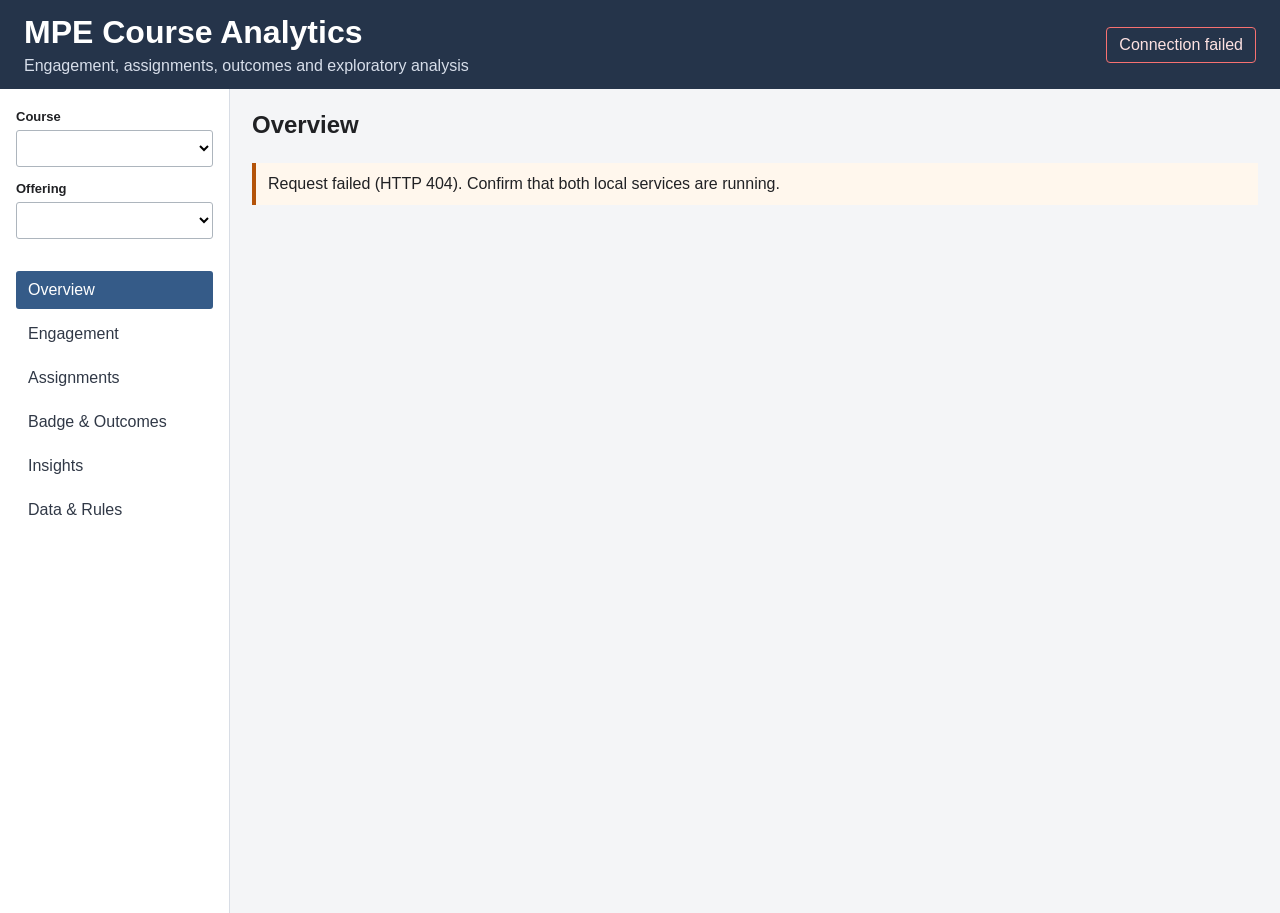
==== frontend/index.html @ 65134e25 "Replace mao branch with complete course analytics application" ====
<!doctype html>
<html lang="en">
<head>
  <meta charset="utf-8">
  <meta name="viewport" content="width=device-width, initial-scale=1">
  <title>MPE Course Analytics</title>
  <link rel="stylesheet" href="styles.css?v=20260916-5">
</head>
<body>
  <header>
    <div>
      <h1>MPE Course Analytics</h1>
      <p>Engagement, assignments, outcomes and exploratory analysis</p>
    </div>
    <div id="connection" class="status">Connecting to the local data service…</div>
  </header>

  <div class="layout">
    <aside>
      <label for="course">Course</label>
      <select id="course"></select>
      <label for="offering">Offering</label>
      <select id="offering"></select>

      <nav aria-label="Page navigation">
        <button data-page="overview" class="active">Overview</button>
        <button data-page="engagement">Engagement</button>
        <button data-page="assignments">Assignments</button>
        <button data-page="outcomes">Badge & Outcomes</button>
        <button data-page="insights">Insights</button>
        <button data-page="data-rules">Data & Rules</button>
      </nav>
    </aside>

    <main>
      <section id="pageHeader" class="page-header">
        <div>
          <h2 id="pageTitle">Overview</h2>
          <p id="cohort"></p>
        </div>
        <div id="pageFilters" class="filters"></div>
      </section>
      <div id="message" class="message" hidden></div>
      <section id="metrics" class="cards"></section>
      <section id="coverage"></section>
      <section id="modelPanel"></section>
      <section id="tables"></section>
      <section id="notes"></section>
    </main>
  </div>
  <script type="module" src="app.js?v=20260916-5"></script>
</body>
</html>
---- frontend/styles.css ----
:root {
  font-family: Arial, Helvetica, sans-serif;
  color: #202124;
  background: #f4f5f7;
}
* { box-sizing: border-box; }
body { margin: 0; }
header {
  min-height: 76px;
  padding: 14px 24px;
  display: flex;
  align-items: center;
  justify-content: space-between;
  gap: 20px;
  color: white;
  background: #25344a;
}
h1, h2, h3 { margin: 0; }
header p { margin: 6px 0 0; color: #d7deea; }
.status { padding: 8px 12px; border: 1px solid #64748b; border-radius: 4px; }
.status.ok { color: #d1fae5; border-color: #4ade80; }
.status.error { color: #fee2e2; border-color: #f87171; }
.layout { display: grid; grid-template-columns: 230px minmax(0, 1fr); min-height: calc(100vh - 76px); }
aside { padding: 20px 16px; background: white; border-right: 1px solid #d8dde5; }
label { display: block; margin: 0 0 6px; font-size: 13px; font-weight: bold; }
select, button { font: inherit; }
select { width: 100%; padding: 8px; margin-bottom: 14px; border: 1px solid #adb5bd; border-radius: 3px; background: white; }
select:disabled { color:#667085; background:#eef1f4; cursor:not-allowed; }
nav { margin-top: 18px; display: grid; gap: 6px; }
nav button {
  padding: 10px 12px;
  border: 0;
  border-radius: 3px;
  text-align: left;
  color: #303846;
  background: transparent;
  cursor: pointer;
}
nav button:hover, nav button.active { color: white; background: #355b88; }
main { min-width: 0; padding: 22px; }
.page-header { display: flex; justify-content: space-between; gap: 20px; align-items: start; margin-bottom: 18px; }
.page-header p { margin: 6px 0 0; color: #667085; }
.filters { display: flex; align-items: end; gap: 10px; flex-wrap: wrap; }
.filters label { min-width: 130px; }
.filters select { margin: 4px 0 0; }
.assignment-picker { min-width:280px; max-width:520px; margin:0; padding:7px 10px; border:1px solid #adb5bd; border-radius:4px; background:#fff; }
.assignment-picker legend { padding:0 4px; color:#475467; font-size:12px; font-weight:700; }
.assignment-picker>div { display:flex; max-height:100px; gap:5px 12px; overflow:auto; flex-wrap:wrap; }
.assignment-picker label { display:flex; min-width:220px; flex:1; gap:6px; align-items:start; margin:0; font-size:11px; font-weight:400; }
.assignment-picker input { margin:2px 0 0; }
.filters button, .action {
  padding: 8px 12px;
  border: 1px solid #355b88;
  border-radius: 3px;
  color: white;
  background: #355b88;
  cursor: pointer;
}
.filters button:disabled { cursor: wait; opacity: .6; }
.message { margin-bottom: 16px; padding: 12px; border-left: 4px solid #b45309; background: #fff7ed; }
.cards { display: grid; grid-template-columns: repeat(auto-fit, minmax(170px, 1fr)); gap: 10px; margin-bottom: 18px; }
.card, .panel, details, .visual { padding: 14px; border: 1px solid #d8dde5; border-radius: 4px; background: white; }
.card .label { color: #667085; font-size: 13px; }
.card .value { margin-top: 8px; font-size: 24px; font-weight: bold; }
.panel { margin-bottom: 16px; }
.panel h3 { margin-bottom: 10px; }
details { margin-bottom: 12px; padding: 0; overflow: hidden; }
summary { padding: 12px 14px; font-weight: bold; cursor: pointer; background: #eef2f6; }
.visual { margin-bottom: 16px; }
.visual > h3 { margin-bottom: 12px; }
.visual details { margin: 12px 0 0; border-left: 0; border-right: 0; border-bottom: 0; border-radius: 0; }
.chart { padding: 10px; border: 1px solid #e2e6eb; background: #fbfcfd; overflow-x: auto; }
.chart-title { margin-bottom: 6px; color: #4b5563; font-size: 13px; font-weight: bold; }
.chart svg { display: block; width: 100%; min-width: 620px; max-height: 430px; }
.chart svg text { fill: #4b5563; font-size: 12px; }
.chart .axis { stroke: #9ca3af; stroke-width: 1; }
.legend { display: flex; flex-wrap: wrap; gap: 12px; margin: 6px 0 0 50px; font-size: 12px; }
.legend span { display: flex; align-items: center; gap: 5px; }
.legend i { width: 12px; height: 3px; display: inline-block; }
.chart-note { margin: 6px 0 0; color: #667085; font-size: 12px; }
.text-grid { display: grid; grid-template-columns: repeat(auto-fit, minmax(240px, 1fr)); gap: 10px; }
.text-card { padding: 14px; border-left: 4px solid #355b88; background: #f7f9fc; }
.text-card p { margin: 6px 0; white-space: pre-wrap; }
.text-card small, .text-meta { color: #667085; }
.text-card strong { display: block; margin-top: 8px; font-size: 12px; }
.table-wrap { max-width: 100%; overflow: auto; }
table { width: 100%; border-collapse: collapse; font-size: 13px; }
th, td { padding: 8px 10px; border: 1px solid #dfe3e8; text-align: left; white-space: nowrap; }
th { position: sticky; top: 0; background: #f7f8fa; }
.hidden-value { color: #9a3412; }
.unavailable { color: #667085; }
.notes { margin-top: 16px; color: #566070; }
.loading { opacity: .55; pointer-events: none; }
@media (max-width: 780px) {
  .layout { grid-template-columns: 1fr; }
  aside { border-right: 0; border-bottom: 1px solid #d8dde5; }
  nav { grid-template-columns: repeat(2, 1fr); }
  .page-header { display: block; }
  .filters { margin-top: 12px; }
}

/* Visual page modules. */
.viz-metrics { display:grid; grid-template-columns:repeat(auto-fit,minmax(150px,1fr)); gap:12px; }
.viz-metrics.hero .viz-kpi:first-child { background:linear-gradient(180deg,#edf5ff,#fff); }
.viz-kpi { padding:15px; border:1px solid #dde3eb; border-radius:9px; background:#fff; }
.viz-kpi span,.viz-kpi small { display:block; color:#667085; font-size:12px; }
.viz-kpi strong { display:block; margin:5px 0; color:#172033; font-size:25px; }
#tables.special-page { display:block; }
#metrics.special-page { display:block; }
.viz-grid { display:grid; grid-template-columns:repeat(auto-fit,minmax(390px,1fr)); gap:16px; }
.viz-panel { min-width:0; margin-bottom:16px; padding:16px; overflow:hidden; border:1px solid #dde3eb; border-radius:9px; background:#fff; box-shadow:0 1px 2px #1720330d; }
.viz-panel.wide { grid-column:1/-1; }
.viz-panel>header,.page-section>header,.model-card>header { min-height:0; padding:0; color:inherit; background:transparent; }
.viz-panel>header { display:flex; justify-content:space-between; align-items:start; margin-bottom:12px; }
.viz-panel h3,.page-section h3 { margin:0; font-size:17px; }
.viz-panel h4 { margin:0 0 8px; color:#475467; font-size:13px; }
.viz-panel header p,.page-section>header p { margin:4px 0 0; color:#667085; font-size:12px; }
.empty { color:#758195; }
.legend { display:flex; flex-wrap:wrap; gap:7px 14px; margin-top:9px; color:#667085; font-size:11px; }
.legend span { display:inline-flex; align-items:center; gap:5px; }
.legend i { width:9px; height:9px; border-radius:2px; }
.hbars { display:grid; gap:8px; }
.hbar { display:grid; grid-template-columns:minmax(120px,34%) 1fr 62px; gap:9px; align-items:center; font-size:12px; }
.hbar>span { overflow:hidden; text-overflow:ellipsis; white-space:nowrap; }
.hbar>div { height:12px; overflow:hidden; border-radius:6px; background:#edf0f4; }
.hbar>div i { display:block; height:100%; border-radius:6px; background:#2878b5; }
.hbar b { text-align:right; }
.column-chart { overflow-x:auto; }
.column-groups { display:flex; min-width:max-content; height:250px; gap:20px; padding:15px 15px 0; border-bottom:1px solid #aab4c2; align-items:end; }
.column-group { width:95px; flex:1 0 80px; text-align:center; }
.columns { display:flex; height:205px; align-items:end; justify-content:center; gap:5px; }
.columns i { width:22px; min-height:1px; border-radius:3px 3px 0 0; }
.column-group>span { display:block; margin-top:7px; font-size:10px; }
.stack-list { display:grid; gap:10px; }
.stack-row { display:grid; grid-template-columns:minmax(130px,25%) 1fr 55px; align-items:center; gap:10px; font-size:12px; }
.stack-row>span { overflow:hidden; text-overflow:ellipsis; white-space:nowrap; }
.stack-track { display:flex; min-height:28px; overflow:hidden; border-radius:5px; background:#edf0f4; }
.stack-track i { display:flex; min-width:0; align-items:center; justify-content:center; color:#fff; font-size:10px; font-style:normal; }
.stack-row>b { text-align:right; }
.line-chart svg { display:block; width:100%; min-height:190px; }
.line-chart .axis { stroke:#aab4c2; }
.line-chart text { fill:#667085; font-size:10px; }
.mini-grid { display:grid; grid-template-columns:repeat(auto-fit,minmax(290px,1fr)); gap:15px; }
.mini-viz { min-width:0; padding:12px; border:1px solid #e4e8ee; border-radius:7px; }
.heatmap-wrap { max-width:100%; overflow:auto; }
.heatmap { width:max-content; min-width:100%; border-collapse:separate; border-spacing:3px; font-size:10px; }
.heatmap th { padding:5px; color:#667085; background:transparent; text-align:center; }
.heatmap tbody th { position:sticky; left:0; min-width:120px; background:#fff; color:#344054; text-align:left; }
.heatmap td { min-width:42px; height:32px; padding:4px; background:rgb(40 120 181 / var(--heat)); color:#172033; text-align:center; }
.heat-legend { display:flex; width:190px; margin:8px 0 0 auto; gap:7px; align-items:center; color:#667085; font-size:10px; }
.heat-legend i { height:8px; flex:1; border-radius:4px; background:linear-gradient(90deg,rgb(40 120 181 / .08),rgb(40 120 181)); }
.coverage-table td { text-align:center; }
.coverage-table .available { color:#21623b; font-weight:700; }
.coverage-table .unavailable { color:#667085; }
.calendar-list { display:grid; gap:10px; }
.calendar-list>div { display:grid; grid-template-columns:minmax(120px,180px) 1fr 110px; gap:10px; align-items:center; font-size:11px; }
.calendar-list>div>div { position:relative; height:17px; border-radius:4px; background:#edf0f4; }
.calendar-list i { position:absolute; top:2px; bottom:2px; border-radius:3px; background:#2878b5; }
.calendar-list b { color:#667085; }
.gauge-grid { display:grid; grid-template-columns:repeat(auto-fit,minmax(145px,1fr)); gap:12px; }
.gauge-grid article { text-align:center; }
.gauge { display:grid; width:92px; height:92px; margin:0 auto 8px; place-items:center; border-radius:50%; background:conic-gradient(var(--colour) var(--score),#edf0f4 0); }
.gauge:before { content:""; grid-area:1/1; width:70px; height:70px; border-radius:50%; background:#fff; }
.gauge span { z-index:1; grid-area:1/1; font-weight:700; }
.gauge small,.gauge-grid article>small { display:block; color:#667085; font-size:10px; }
.nps { display:grid; grid-template-columns:90px 1fr; gap:18px; align-items:center; }
.nps>strong { font-size:38px; }
.nps-track { display:flex; height:22px; gap:2px; overflow:hidden; border-radius:4px; }
.nps-track i { display:block; }
.likert { display:grid; gap:8px; }
.likert-row { display:grid; grid-template-columns:minmax(170px,34%) 1fr 45px 45px; gap:8px; align-items:center; font-size:11px; }
.likert-row>span { overflow:hidden; text-overflow:ellipsis; white-space:nowrap; }
.likert-row>div { display:flex; height:18px; gap:2px; }
.likert-row i { display:block; min-width:0; }
.switch,.chips,.outcome-tabs { display:flex; flex-wrap:wrap; gap:5px; margin:10px 0 14px; }
.switch button,.chips button,.outcome-tabs button { padding:7px 11px; border:1px solid #cbd3df; border-radius:6px; background:#fff; color:#475467; cursor:pointer; }
.switch button.active,.chips button.active,.outcome-tabs button.active { border-color:#2878b5; background:#eaf3fb; color:#174f7b; }
.issue-list { display:grid; grid-template-columns:repeat(auto-fit,minmax(280px,1fr)); gap:10px; }
.issue-list article { position:relative; overflow:hidden; padding:12px; border:1px solid #e4e8ee; border-radius:7px; }
.issue-list article>div { display:flex; justify-content:space-between; color:#667085; font-size:10px; }
.issue-list p { position:relative; z-index:1; margin:7px 0 4px; }
.issue-list article>i { position:absolute; left:0; bottom:0; height:3px; background:#2878b5; }
.page-section { margin-bottom:20px; }
.page-section>header { margin:0 0 10px; }
.assignment-cards { display:grid; grid-template-columns:repeat(auto-fit,minmax(220px,1fr)); gap:12px; }
.assignment-cards article { padding:14px; border:1px solid #dde3eb; border-radius:8px; background:#fff; }
.assignment-cards article>span { color:#667085; font-size:10px; }
.assignment-cards h4 { margin:5px 0 10px; }
.assignment-cards article>div { display:grid; grid-template-columns:repeat(3,1fr); gap:6px; }
.assignment-cards b,.assignment-cards small { display:block; }
.assignment-cards small { color:#667085; font-size:9px; }
.outcome-tabs { position:sticky; top:0; z-index:4; padding:8px 0; background:#f4f6f9; border-bottom:1px solid #dde3eb; }
.comment-groups { display:grid; gap:14px; }
.comment-groups details { margin:0; border:1px solid #dde3eb; border-radius:6px; }
.comment-groups summary { display:flex; justify-content:space-between; gap:10px; padding:10px 12px; background:#f7f9fc; }
.comment-groups details>article { display:grid; grid-template-columns:1fr auto; gap:12px; padding:10px 12px; border-bottom:1px solid #edf0f4; }
.comment-groups p { margin:0; white-space:pre-wrap; }
.comment-groups span { color:#667085; font-size:11px; white-space:nowrap; }
.snapshot-list { display:grid; gap:8px; }
.snapshot-list>div { display:grid; grid-template-columns:150px 1fr; gap:10px; }
.snapshot-list span { color:#667085; }

/* Insights uses the same visual language while keeping its analysis controls local. */
.target-toolbar { margin-bottom:8px; }
.target-toolbar button,.insight-targets button { border:1px solid #d6dde7; background:#fff; color:#344054; cursor:pointer; }
.target-toolbar button { padding:7px 11px; border-radius:6px; }
.target-toolbar button.active,.insight-targets button.active { border-color:#2878b5; background:#edf6fc; box-shadow:inset 0 0 0 1px #2878b5; }
.insight-targets { display:grid; grid-template-columns:repeat(4,minmax(155px,1fr)); gap:10px; margin-bottom:16px; }
.insight-targets button { padding:13px; border-radius:8px; text-align:left; }
.insight-targets span,.insight-targets strong,.insight-targets small { display:block; }
.insight-targets span { color:#667085; font-size:11px; }
.insight-targets strong { margin:5px 0 9px; font-size:15px; }
.status-pill { display:inline-block; width:max-content; padding:3px 7px; border-radius:10px; background:#eef1f4; color:#5e6979; font-size:10px; }
.status-pill.completed { background:#e8f5ed; color:#21623b; }
.status-pill.insufficient { background:#fff2e1; color:#9a5b12; }
.question-grid { display:grid; grid-template-columns:repeat(auto-fit,minmax(220px,1fr)); gap:10px; }
.question-grid article { padding:12px; border-left:3px solid #2878b5; background:#f7f9fc; }
.question-grid p { margin:5px 0 0; color:#667085; font-size:11px; }
.coverage-funnels { display:grid; gap:14px; }
.coverage-funnels section { display:grid; grid-template-columns:130px 1fr; gap:5px 12px; align-items:center; }
.coverage-funnels h4 { grid-row:1/4; margin:0; }
.coverage-funnels section>div { position:relative; height:24px; overflow:hidden; border-radius:4px; background:#edf0f4; }
.coverage-funnels section>div span { position:absolute; z-index:1; inset:0; display:flex; padding:0 7px; justify-content:space-between; align-items:center; color:#172033; font-size:10px; }
.coverage-funnels section>div>i { display:block; height:100%; opacity:.45; }
.insight-outcome { display:block; width:260px; margin:0 0 14px; }
.insight-outcome select { margin:4px 0 0; }
.forest { min-width:650px; overflow:hidden; }
.forest-axis { display:grid; grid-template-columns:200px 1fr 170px; margin-bottom:5px; color:#667085; font-size:10px; }
.forest-axis span:first-child { grid-column:2; }
.forest-axis span:nth-child(2) { grid-column:2; justify-self:center; margin-top:-12px; }
.forest-axis span:last-child { grid-column:2; justify-self:end; margin-top:-12px; }
.forest-row { display:grid; grid-template-columns:200px 1fr 170px; min-height:34px; gap:10px; align-items:center; font-size:11px; }
.forest-row>b { overflow:hidden; text-overflow:ellipsis; white-space:nowrap; }
.forest-row>small { color:#667085; }
.forest-track { position:relative; height:18px; }
.forest-track .zero { position:absolute; left:50%; top:0; bottom:0; width:1px; background:#9ba6b5; }
.forest-track .interval { position:absolute; top:8px; height:2px; background:#2878b5; }
.forest-track .estimate { position:absolute; top:4px; width:9px; height:9px; margin-left:-4px; border-radius:50%; background:#2878b5; }
.forest-track .estimate span { position:absolute; left:12px; top:-3px; color:#174f7b; font-size:9px; }
.forest-legend .dot { border-radius:50%; background:#2878b5; }
.forest-legend .interval-key { width:16px; height:2px; background:#2878b5; }
.profile-bars { display:grid; gap:7px; }
.profile-bars>div { display:grid; grid-template-columns:minmax(110px,35%) 1fr 55px; gap:7px; align-items:center; font-size:10px; }
.profile-bars>div>span { overflow:hidden; text-overflow:ellipsis; white-space:nowrap; }
.profile-bars>div>b { text-align:right; }
.profile-track { position:relative; height:12px; border-radius:5px; background:#edf0f4; }
.profile-track>i:last-child { position:absolute; top:1px; bottom:1px; border-radius:4px; background:#2878b5; }
.profile-zero { position:absolute; z-index:1; top:0; bottom:0; width:1px; background:#667085; }
.model-grid { display:grid; grid-template-columns:repeat(auto-fit,minmax(360px,1fr)); gap:16px; }
.model-card { padding:16px; border:1px solid #dde3eb; border-radius:9px; background:#fff; }
.model-card>header { display:flex; margin-bottom:13px; justify-content:space-between; align-items:start; }
.model-card>header>div { display:flex; gap:8px; align-items:center; }
.model-card>header small { color:#667085; }
.model-classes>div:first-child { display:flex; height:20px; overflow:hidden; border-radius:5px; background:#edf0f4; }
.model-classes>div:first-child i { display:block; }
.model-comparison { display:grid; grid-template-columns:repeat(2,1fr); gap:9px; margin-top:14px; }
.model-comparison section { padding:10px; border:1px solid #e2e7ed; border-radius:6px; }
.model-comparison section.selected { border-color:#438a69; background:#f1f8f4; }
.model-comparison section>div { display:grid; grid-template-columns:90px 1fr 38px; gap:5px; align-items:center; margin-top:7px; font-size:9px; }
.model-comparison section>div>i { height:8px; overflow:hidden; border-radius:4px; background:#edf0f4; }
.model-comparison section>div>i>b { display:block; height:100%; }
.model-reason,.model-warning { padding:9px; border-radius:5px; color:#805515; background:#fff5e7; font-size:11px; }
.model-card .action { margin-top:12px; }

@media (max-width:700px) {
  .viz-grid { grid-template-columns:1fr; }
  .hbar,.stack-row,.calendar-list>div,.likert-row { grid-template-columns:1fr; }
  .hbar b,.stack-row>b { text-align:left; }
  .nps { grid-template-columns:1fr; }
  .snapshot-list>div { grid-template-columns:1fr; }
  .insight-targets { grid-template-columns:repeat(2,1fr); }
  .forest { min-width:0; }
  .forest-axis { display:none; }
  .forest-row { grid-template-columns:1fr; padding:8px 0; border-bottom:1px solid #edf0f4; }
  .model-grid,.model-comparison { grid-template-columns:1fr; }
  .coverage-funnels section { grid-template-columns:1fr; }
  .coverage-funnels h4 { grid-row:auto; }
}
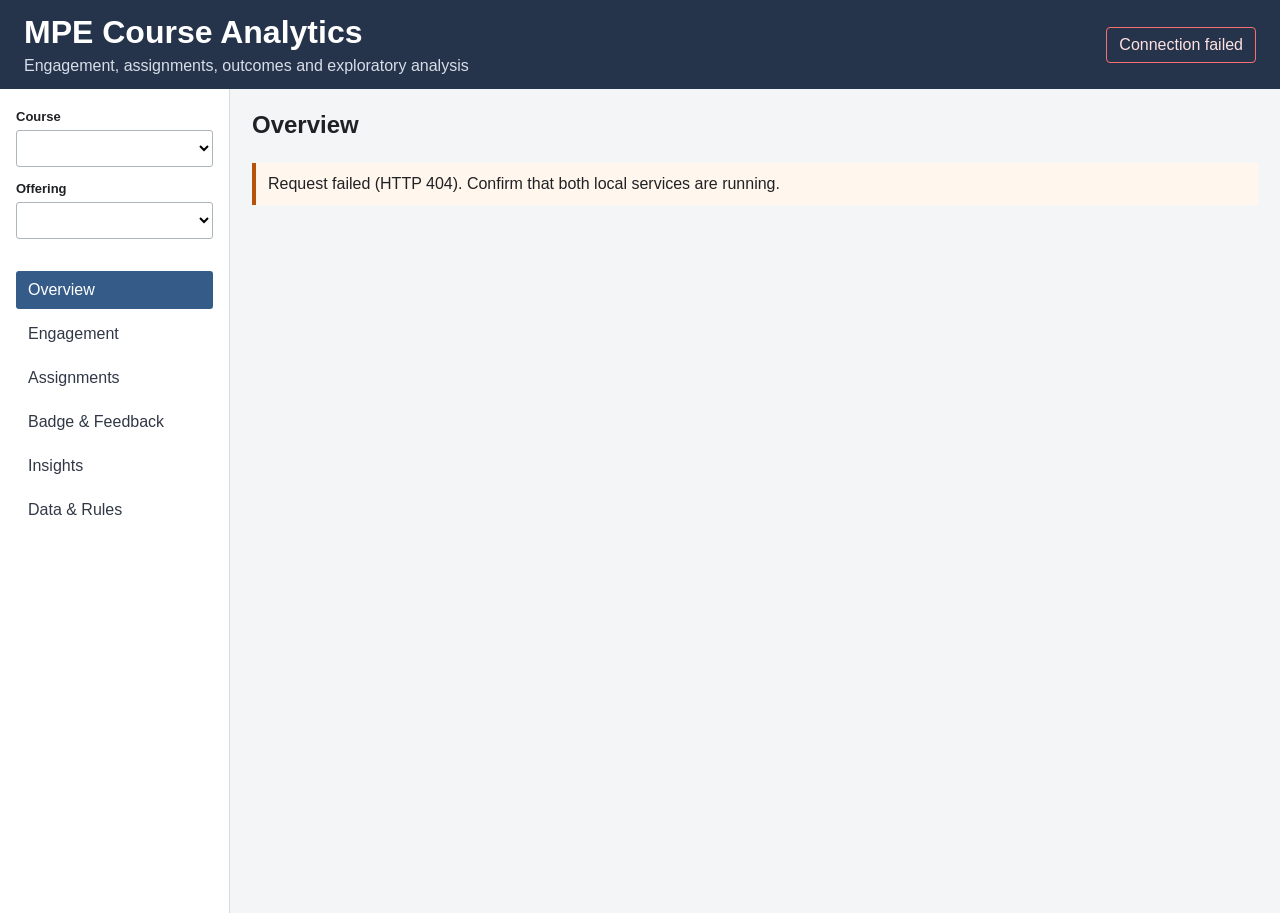
==== commit 2f49d8a8: "Simplify Insights exploration and refresh offline demo" ====
--- a/frontend/index.html
+++ b/frontend/index.html
@@ -4,7 +4,7 @@
   <meta charset="utf-8">
   <meta name="viewport" content="width=device-width, initial-scale=1">
   <title>MPE Course Analytics</title>
-  <link rel="stylesheet" href="styles.css?v=20260916-5">
+  <link rel="stylesheet" href="styles.css?v=20260922-2">
 </head>
 <body>
   <header>
@@ -26,7 +26,7 @@
         <button data-page="overview" class="active">Overview</button>
         <button data-page="engagement">Engagement</button>
         <button data-page="assignments">Assignments</button>
-        <button data-page="outcomes">Badge & Outcomes</button>
+        <button data-page="outcomes">Badge & Feedback</button>
         <button data-page="insights">Insights</button>
         <button data-page="data-rules">Data & Rules</button>
       </nav>
@@ -48,6 +48,7 @@
       <section id="notes"></section>
     </main>
   </div>
-  <script type="module" src="app.js?v=20260916-5"></script>
+  <script type="module" src="app.js?v=20260922-2"></script>
 </body>
 </html>
+
--- a/frontend/styles.css
+++ b/frontend/styles.css
@@ -116,6 +116,12 @@
 .viz-panel h4 { margin:0 0 8px; color:#475467; font-size:13px; }
 .viz-panel header p,.page-section>header p { margin:4px 0 0; color:#667085; font-size:12px; }
 .empty { color:#758195; }
+.attention-card { grid-column:1/-1; margin-bottom:16px; padding:14px 16px; border:1px solid #e3ad62; border-left:5px solid #d9792b; border-radius:8px; background:#fff8ed; color:#684312; }
+.attention-card strong,.attention-card p { display:block; margin:0; }
+.attention-card p { margin-top:5px; font-size:12px; line-height:1.5; }
+.embedded-details { margin:14px 0 0; border:1px solid #dde3eb; border-radius:7px; }
+.embedded-details>p { margin:10px 12px; color:#667085; font-size:11px; }
+.embedded-details>.mini-grid { padding:0 12px 12px; }
 .legend { display:flex; flex-wrap:wrap; gap:7px 14px; margin-top:9px; color:#667085; font-size:11px; }
 .legend span { display:inline-flex; align-items:center; gap:5px; }
 .legend i { width:9px; height:9px; border-radius:2px; }
@@ -129,7 +135,9 @@
 .column-groups { display:flex; min-width:max-content; height:250px; gap:20px; padding:15px 15px 0; border-bottom:1px solid #aab4c2; align-items:end; }
 .column-group { width:95px; flex:1 0 80px; text-align:center; }
 .columns { display:flex; height:205px; align-items:end; justify-content:center; gap:5px; }
-.columns i { width:22px; min-height:1px; border-radius:3px 3px 0 0; }
+.column { display:flex; width:34px; height:100%; flex-direction:column; justify-content:end; align-items:center; }
+.column b { margin-bottom:4px; font-size:9px; font-weight:600; color:#475467; white-space:nowrap; }
+.column i { display:block; width:22px; max-height:calc(100% - 18px); min-height:1px; border-radius:3px 3px 0 0; }
 .column-group>span { display:block; margin-top:7px; font-size:10px; }
 .stack-list { display:grid; gap:10px; }
 .stack-row { display:grid; grid-template-columns:minmax(130px,25%) 1fr 55px; align-items:center; gap:10px; font-size:12px; }
@@ -152,11 +160,6 @@
 .coverage-table td { text-align:center; }
 .coverage-table .available { color:#21623b; font-weight:700; }
 .coverage-table .unavailable { color:#667085; }
-.calendar-list { display:grid; gap:10px; }
-.calendar-list>div { display:grid; grid-template-columns:minmax(120px,180px) 1fr 110px; gap:10px; align-items:center; font-size:11px; }
-.calendar-list>div>div { position:relative; height:17px; border-radius:4px; background:#edf0f4; }
-.calendar-list i { position:absolute; top:2px; bottom:2px; border-radius:3px; background:#2878b5; }
-.calendar-list b { color:#667085; }
 .gauge-grid { display:grid; grid-template-columns:repeat(auto-fit,minmax(145px,1fr)); gap:12px; }
 .gauge-grid article { text-align:center; }
 .gauge { display:grid; width:92px; height:92px; margin:0 auto 8px; place-items:center; border-radius:50%; background:conic-gradient(var(--colour) var(--score),#edf0f4 0); }
@@ -168,13 +171,13 @@
 .nps-track { display:flex; height:22px; gap:2px; overflow:hidden; border-radius:4px; }
 .nps-track i { display:block; }
 .likert { display:grid; gap:8px; }
-.likert-row { display:grid; grid-template-columns:minmax(170px,34%) 1fr 45px 45px; gap:8px; align-items:center; font-size:11px; }
+.likert-row { display:grid; grid-template-columns:minmax(170px,34%) 1fr 45px 75px; gap:8px; align-items:center; font-size:11px; }
 .likert-row>span { overflow:hidden; text-overflow:ellipsis; white-space:nowrap; }
 .likert-row>div { display:flex; height:18px; gap:2px; }
 .likert-row i { display:block; min-width:0; }
-.switch,.chips,.outcome-tabs { display:flex; flex-wrap:wrap; gap:5px; margin:10px 0 14px; }
-.switch button,.chips button,.outcome-tabs button { padding:7px 11px; border:1px solid #cbd3df; border-radius:6px; background:#fff; color:#475467; cursor:pointer; }
-.switch button.active,.chips button.active,.outcome-tabs button.active { border-color:#2878b5; background:#eaf3fb; color:#174f7b; }
+.chips,.outcome-tabs { display:flex; flex-wrap:wrap; gap:5px; margin:10px 0 14px; }
+.chips button,.outcome-tabs button { padding:7px 11px; border:1px solid #cbd3df; border-radius:6px; background:#fff; color:#475467; cursor:pointer; }
+.chips button.active,.outcome-tabs button.active { border-color:#2878b5; background:#eaf3fb; color:#174f7b; }
 .issue-list { display:grid; grid-template-columns:repeat(auto-fit,minmax(280px,1fr)); gap:10px; }
 .issue-list article { position:relative; overflow:hidden; padding:12px; border:1px solid #e4e8ee; border-radius:7px; }
 .issue-list article>div { display:flex; justify-content:space-between; color:#667085; font-size:10px; }
@@ -186,7 +189,7 @@
 .assignment-cards article { padding:14px; border:1px solid #dde3eb; border-radius:8px; background:#fff; }
 .assignment-cards article>span { color:#667085; font-size:10px; }
 .assignment-cards h4 { margin:5px 0 10px; }
-.assignment-cards article>div { display:grid; grid-template-columns:repeat(3,1fr); gap:6px; }
+.assignment-kpis { display:grid; grid-template-columns:repeat(3,1fr); gap:6px; }
 .assignment-cards b,.assignment-cards small { display:block; }
 .assignment-cards small { color:#667085; font-size:9px; }
 .outcome-tabs { position:sticky; top:0; z-index:4; padding:8px 0; background:#f4f6f9; border-bottom:1px solid #dde3eb; }
@@ -213,23 +216,36 @@
 .status-pill { display:inline-block; width:max-content; padding:3px 7px; border-radius:10px; background:#eef1f4; color:#5e6979; font-size:10px; }
 .status-pill.completed { background:#e8f5ed; color:#21623b; }
 .status-pill.insufficient { background:#fff2e1; color:#9a5b12; }
-.question-grid { display:grid; grid-template-columns:repeat(auto-fit,minmax(220px,1fr)); gap:10px; }
-.question-grid article { padding:12px; border-left:3px solid #2878b5; background:#f7f9fc; }
-.question-grid p { margin:5px 0 0; color:#667085; font-size:11px; }
-.coverage-funnels { display:grid; gap:14px; }
-.coverage-funnels section { display:grid; grid-template-columns:130px 1fr; gap:5px 12px; align-items:center; }
-.coverage-funnels h4 { grid-row:1/4; margin:0; }
-.coverage-funnels section>div { position:relative; height:24px; overflow:hidden; border-radius:4px; background:#edf0f4; }
-.coverage-funnels section>div span { position:absolute; z-index:1; inset:0; display:flex; padding:0 7px; justify-content:space-between; align-items:center; color:#172033; font-size:10px; }
-.coverage-funnels section>div>i { display:block; height:100%; opacity:.45; }
-.insight-outcome { display:block; width:260px; margin:0 0 14px; }
-.insight-outcome select { margin:4px 0 0; }
-.forest { min-width:650px; overflow:hidden; }
-.forest-axis { display:grid; grid-template-columns:200px 1fr 170px; margin-bottom:5px; color:#667085; font-size:10px; }
+.question-tabs { display:grid; grid-template-columns:repeat(5,minmax(120px,1fr)); gap:8px; }
+.question-tabs button { display:flex; min-height:48px; padding:9px; border:1px solid #d6dde7; border-radius:7px; align-items:center; gap:8px; background:#fff; color:#344054; text-align:left; cursor:pointer; }
+.question-tabs button>span { display:grid; width:23px; height:23px; flex:0 0 23px; border-radius:50%; place-items:center; background:#edf0f4; color:#667085; font-size:10px; }
+.question-tabs button.active { border-color:#2878b5; background:#edf6fc; box-shadow:inset 0 0 0 1px #2878b5; color:#174f7b; }
+.question-tabs button.active>span { background:#2878b5; color:#fff; }
+.scope-note { display:flex; justify-content:space-between; gap:14px; margin-bottom:12px; padding:10px 12px; border:1px solid #d8dee7; border-radius:7px; background:#f7f9fc; color:#475467; font-size:12px; }
+.insight-question-header { display:flex; margin-bottom:12px; padding:15px 17px; border:1px solid #dde3eb; border-radius:9px; justify-content:space-between; gap:20px; align-items:center; background:#fff; }
+.insight-question-header span,.key-finding span { display:block; color:#667085; font-size:10px; font-weight:700; letter-spacing:.05em; text-transform:uppercase; }
+.insight-question-header h2 { margin:4px 0; font-size:18px; }
+.insight-question-header p { margin:0; color:#667085; font-size:11px; }
+.insight-target-select { width:175px; flex:0 0 175px; color:#475467; font-size:11px; }
+.insight-target-select select { margin:4px 0 0; }
+.fixed-target { padding:7px 10px; border-radius:6px; background:#edf6fc; color:#174f7b!important; white-space:nowrap; }
+.key-finding { display:grid; margin-bottom:12px; padding:12px 15px; border-left:4px solid #438a69; border-radius:0 7px 7px 0; gap:4px; background:#f1f8f4; }
+.key-finding strong { color:#254c37; font-size:12px; line-height:1.5; }
+.report-notes { display:grid; grid-template-columns:repeat(3,minmax(0,1fr)); gap:10px; margin:12px 0; }
+.report-notes article { padding:12px; border-radius:7px; font-size:11px; line-height:1.5; }
+.report-notes strong,.report-notes p { display:block; margin:0; }
+.report-notes p { margin-top:5px; }
+.report-meaning { border-left:4px solid #2878b5; background:#edf6fc; color:#174f7b; }
+.report-confidence { border-left:4px solid #438a69; background:#f1f8f4; color:#254c37; }
+.report-limitation { border-left:4px solid #8793a5; background:#eef1f4; color:#475467; }
+.insight-data { margin-top:0; border:1px solid #dde3eb; border-radius:7px; background:#fff; }
+.insight-data>summary { padding:10px 12px; }
+.forest { min-width:0; overflow:hidden; }
+.forest-axis { display:grid; grid-template-columns:200px 1fr 135px; margin-bottom:5px; color:#667085; font-size:10px; }
 .forest-axis span:first-child { grid-column:2; }
 .forest-axis span:nth-child(2) { grid-column:2; justify-self:center; margin-top:-12px; }
 .forest-axis span:last-child { grid-column:2; justify-self:end; margin-top:-12px; }
-.forest-row { display:grid; grid-template-columns:200px 1fr 170px; min-height:34px; gap:10px; align-items:center; font-size:11px; }
+.forest-row { display:grid; grid-template-columns:200px 1fr 135px; min-height:34px; gap:10px; align-items:center; font-size:11px; }
 .forest-row>b { overflow:hidden; text-overflow:ellipsis; white-space:nowrap; }
 .forest-row>small { color:#667085; }
 .forest-track { position:relative; height:18px; }
@@ -264,15 +280,31 @@
 
 @media (max-width:700px) {
   .viz-grid { grid-template-columns:1fr; }
-  .hbar,.stack-row,.calendar-list>div,.likert-row { grid-template-columns:1fr; }
+  .hbar,.stack-row,.likert-row { grid-template-columns:1fr; }
   .hbar b,.stack-row>b { text-align:left; }
   .nps { grid-template-columns:1fr; }
   .snapshot-list>div { grid-template-columns:1fr; }
   .insight-targets { grid-template-columns:repeat(2,1fr); }
+  .question-tabs { grid-template-columns:1fr; }
+  .insight-question-header { display:grid; }
+  .insight-target-select { width:100%; }
+  .report-notes { grid-template-columns:1fr; }
   .forest { min-width:0; }
   .forest-axis { display:none; }
   .forest-row { grid-template-columns:1fr; padding:8px 0; border-bottom:1px solid #edf0f4; }
   .model-grid,.model-comparison { grid-template-columns:1fr; }
-  .coverage-funnels section { grid-template-columns:1fr; }
-  .coverage-funnels h4 { grid-row:auto; }
-}
+}
+
+/* Per-assignment labels and denominators stay beside their values. */
+.assignment-title { margin:0 0 10px; color:#667085; font-size:11px; }
+.assignment-kpis { margin-top:10px; }
+.result-summaries { display:grid; grid-template-columns:repeat(auto-fit,minmax(260px,1fr)); gap:12px; }
+.result-summaries article { padding:12px; border:1px solid #dde3eb; border-radius:7px; }
+.result-summaries h4 { margin:0 0 8px; }
+.result-summaries dl { display:grid; grid-template-columns:1fr 1.15fr; gap:8px 12px; margin:10px 0; font-size:12px; }
+.result-summaries dt { color:#667085; }
+.result-summaries dd { margin:0; font-weight:700; color:#344054; }
+.result-summaries small { color:#667085; font-size:10px; }
+.rule-note { margin:0; color:#475467; font-size:11px; }
+.mini-viz .hbar>span { white-space:normal; overflow:visible; }
+.likert-row>span>small { display:block; margin-top:3px; color:#667085; }
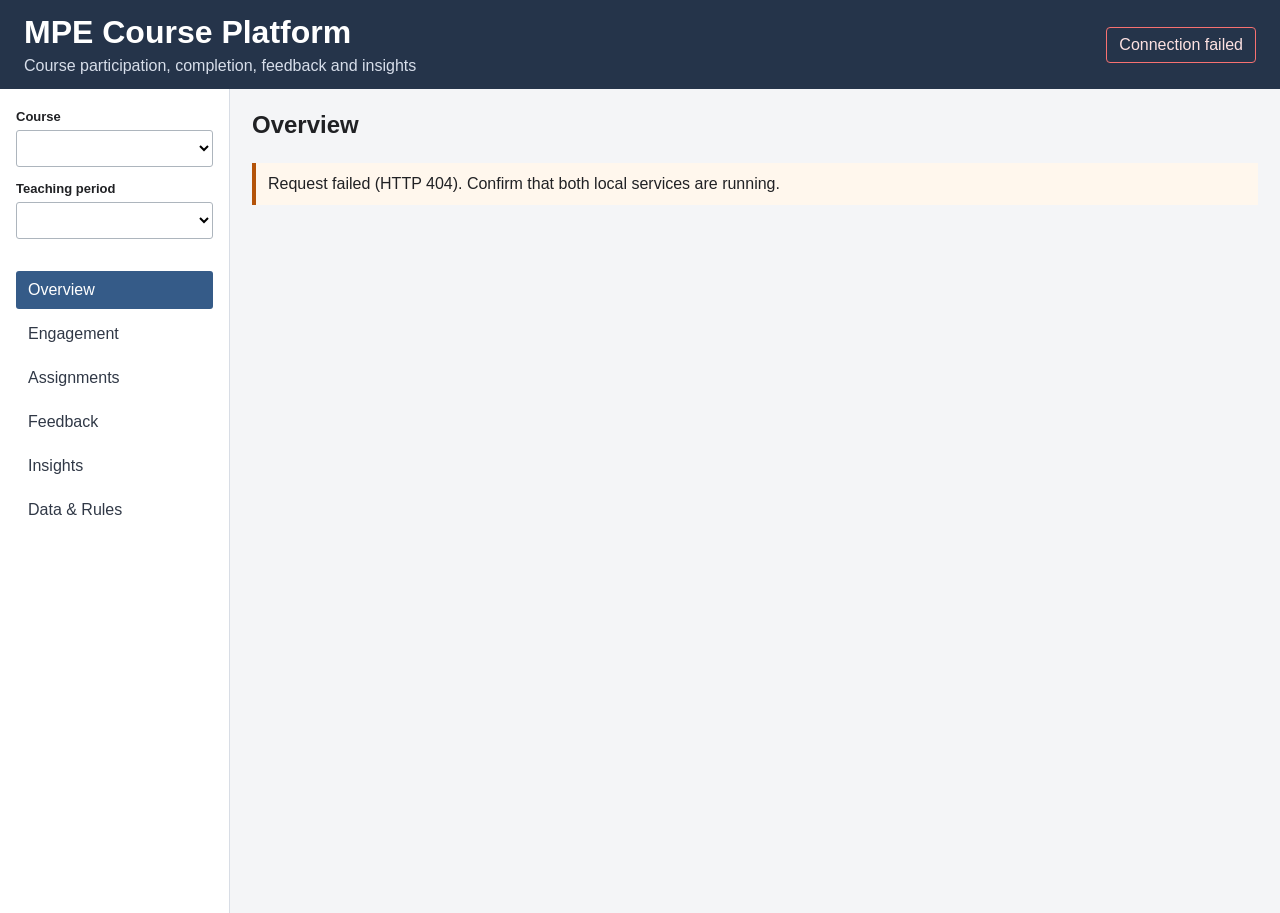
==== commit 3e6dea12: "Simplify Insights exploration and refresh offline demo" ====
--- a/frontend/index.html
+++ b/frontend/index.html
@@ -3,14 +3,14 @@
 <head>
   <meta charset="utf-8">
   <meta name="viewport" content="width=device-width, initial-scale=1">
-  <title>MPE Course Analytics</title>
-  <link rel="stylesheet" href="styles.css?v=20260922-2">
+  <title>MPE Course Platform</title>
+  <link rel="stylesheet" href="styles.css?v=20260924-3">
 </head>
 <body>
   <header>
     <div>
-      <h1>MPE Course Analytics</h1>
-      <p>Engagement, assignments, outcomes and exploratory analysis</p>
+      <h1>MPE Course Platform</h1>
+      <p>Course participation, completion, feedback and insights</p>
     </div>
     <div id="connection" class="status">Connecting to the local data service…</div>
   </header>
@@ -19,14 +19,14 @@
     <aside>
       <label for="course">Course</label>
       <select id="course"></select>
-      <label for="offering">Offering</label>
+      <label for="offering">Teaching period</label>
       <select id="offering"></select>
 
       <nav aria-label="Page navigation">
         <button data-page="overview" class="active">Overview</button>
         <button data-page="engagement">Engagement</button>
         <button data-page="assignments">Assignments</button>
-        <button data-page="outcomes">Badge & Feedback</button>
+        <button data-page="outcomes">Feedback</button>
         <button data-page="insights">Insights</button>
         <button data-page="data-rules">Data & Rules</button>
       </nav>
@@ -48,7 +48,7 @@
       <section id="notes"></section>
     </main>
   </div>
-  <script type="module" src="app.js?v=20260922-2"></script>
+  <script type="module" src="app.js?v=20260924-3"></script>
 </body>
 </html>
 
--- a/frontend/styles.css
+++ b/frontend/styles.css
@@ -147,6 +147,9 @@
 .stack-row>b { text-align:right; }
 .line-chart svg { display:block; width:100%; min-height:190px; }
 .line-chart .axis { stroke:#aab4c2; }
+.line-chart .deadline-marker { stroke:#c4515c; stroke-width:1.5; stroke-dasharray:5 4; }
+.line-chart .deadline-label { fill:#9f3131; font-weight:700; font-size:9px; }
+.deadline-key { width:16px!important; height:0!important; border-top:2px dashed #c4515c; background:transparent!important; }
 .line-chart text { fill:#667085; font-size:10px; }
 .mini-grid { display:grid; grid-template-columns:repeat(auto-fit,minmax(290px,1fr)); gap:15px; }
 .mini-viz { min-width:0; padding:12px; border:1px solid #e4e8ee; border-radius:7px; }
@@ -166,15 +169,38 @@
 .gauge:before { content:""; grid-area:1/1; width:70px; height:70px; border-radius:50%; background:#fff; }
 .gauge span { z-index:1; grid-area:1/1; font-weight:700; }
 .gauge small,.gauge-grid article>small { display:block; color:#667085; font-size:10px; }
-.nps { display:grid; grid-template-columns:90px 1fr; gap:18px; align-items:center; }
-.nps>strong { font-size:38px; }
+.nps { display:grid; grid-template-columns:150px 1fr; gap:18px; align-items:center; }
+.nps-score small,.nps-score strong,.nps-score span { display:block; }
+.nps-score small,.nps-score span { color:#667085; font-size:10px; }
+.nps-score strong { margin:4px 0; font-size:38px; color:#174f7b; }
 .nps-track { display:flex; height:22px; gap:2px; overflow:hidden; border-radius:4px; }
 .nps-track i { display:block; }
-.likert { display:grid; gap:8px; }
+.nps-breakdown { display:grid; grid-template-columns:repeat(3,minmax(100px,1fr)); gap:7px; margin:9px 0 5px; }
+.nps-breakdown article { display:grid; grid-template-columns:9px 1fr; gap:2px 6px; padding:7px 8px; border:1px solid #e1e6ed; border-radius:6px; background:#f8fafc; }
+.nps-breakdown article>i { grid-row:1/3; width:9px; border-radius:3px; background:var(--segment); }
+.nps-breakdown span { color:#667085; font-size:10px; }
+.nps-breakdown strong { color:#253247; font-size:14px; }
+.survey-questions { display:grid; gap:9px; }
+.survey-question-group { margin:0; border:1px solid #d7dee8; border-radius:8px; background:#fff; }
+.survey-question-group>summary { display:flex; padding:13px 14px; justify-content:space-between; gap:16px; line-height:1.45; }
+.survey-question-group>summary span { max-width:86%; }
+.survey-question-group>summary b { margin-right:5px; color:#174f7b; }
+.survey-question-group>summary small { color:#667085; white-space:nowrap; }
+.survey-question-list { padding:0 13px 13px; border-top:1px solid #edf0f4; }
+.survey-question-list .likert-row { padding:11px 0; border-bottom:1px solid #edf0f4; }
+.survey-question-list .likert-row:last-of-type { border-bottom:0; }
 .likert-row { display:grid; grid-template-columns:minmax(170px,34%) 1fr 45px 75px; gap:8px; align-items:center; font-size:11px; }
-.likert-row>span { overflow:hidden; text-overflow:ellipsis; white-space:nowrap; }
+.likert-row>span { line-height:1.35; }
+.likert-row>span b,.likert-row>span small { display:block; }
+.likert-row>span b { color:#174f7b; }
+.likert-row>span small { margin-top:3px; color:#667085; font-size:9px; }
 .likert-row>div { display:flex; height:18px; gap:2px; }
-.likert-row i { display:block; min-width:0; }
+.likert-row i { display:flex; min-width:0; align-items:center; justify-content:center; overflow:hidden; color:#fff; font-size:9px; font-style:normal; font-weight:700; }
+.survey-question-list .likert-legend { margin:12px 0 0; }
+.feedback-bars .hbar>span { overflow:visible; white-space:normal; line-height:1.35; }
+.feedback-columns .column-groups { min-width:0; gap:8px; padding-right:4px; padding-left:4px; }
+.feedback-columns .column-group { width:auto; min-width:65px; flex:1 1 65px; }
+.feedback-columns .column-group>span { line-height:1.25; }
 .chips,.outcome-tabs { display:flex; flex-wrap:wrap; gap:5px; margin:10px 0 14px; }
 .chips button,.outcome-tabs button { padding:7px 11px; border:1px solid #cbd3df; border-radius:6px; background:#fff; color:#475467; cursor:pointer; }
 .chips button.active,.outcome-tabs button.active { border-color:#2878b5; background:#eaf3fb; color:#174f7b; }
@@ -185,23 +211,19 @@
 .issue-list article>i { position:absolute; left:0; bottom:0; height:3px; background:#2878b5; }
 .page-section { margin-bottom:20px; }
 .page-section>header { margin:0 0 10px; }
-.assignment-cards { display:grid; grid-template-columns:repeat(auto-fit,minmax(220px,1fr)); gap:12px; }
+.assignment-cards { display:grid; grid-template-columns:repeat(2,minmax(220px,1fr)); gap:12px; }
 .assignment-cards article { padding:14px; border:1px solid #dde3eb; border-radius:8px; background:#fff; }
 .assignment-cards article>span { color:#667085; font-size:10px; }
 .assignment-cards h4 { margin:5px 0 10px; }
-.assignment-kpis { display:grid; grid-template-columns:repeat(3,1fr); gap:6px; }
 .assignment-cards b,.assignment-cards small { display:block; }
 .assignment-cards small { color:#667085; font-size:9px; }
+.completion-ratio { display:flex; align-items:baseline; gap:9px; }
+.completion-ratio strong { color:#174f7b; font-size:25px; }
+.completion-ratio span { color:#667085; font-size:11px; }
+.nps-offering+.nps-offering { margin-top:16px; padding-top:14px; border-top:1px solid #e4e8ee; }
+.nps-offering>h4 { margin:0 0 9px; }
+.folded-copy { color:#667085; }
 .outcome-tabs { position:sticky; top:0; z-index:4; padding:8px 0; background:#f4f6f9; border-bottom:1px solid #dde3eb; }
-.comment-groups { display:grid; gap:14px; }
-.comment-groups details { margin:0; border:1px solid #dde3eb; border-radius:6px; }
-.comment-groups summary { display:flex; justify-content:space-between; gap:10px; padding:10px 12px; background:#f7f9fc; }
-.comment-groups details>article { display:grid; grid-template-columns:1fr auto; gap:12px; padding:10px 12px; border-bottom:1px solid #edf0f4; }
-.comment-groups p { margin:0; white-space:pre-wrap; }
-.comment-groups span { color:#667085; font-size:11px; white-space:nowrap; }
-.snapshot-list { display:grid; gap:8px; }
-.snapshot-list>div { display:grid; grid-template-columns:150px 1fr; gap:10px; }
-.snapshot-list span { color:#667085; }
 
 /* Insights uses the same visual language while keeping its analysis controls local. */
 .target-toolbar { margin-bottom:8px; }
@@ -283,7 +305,7 @@
   .hbar,.stack-row,.likert-row { grid-template-columns:1fr; }
   .hbar b,.stack-row>b { text-align:left; }
   .nps { grid-template-columns:1fr; }
-  .snapshot-list>div { grid-template-columns:1fr; }
+  .nps-breakdown { grid-template-columns:1fr; }
   .insight-targets { grid-template-columns:repeat(2,1fr); }
   .question-tabs { grid-template-columns:1fr; }
   .insight-question-header { display:grid; }
@@ -293,11 +315,11 @@
   .forest-axis { display:none; }
   .forest-row { grid-template-columns:1fr; padding:8px 0; border-bottom:1px solid #edf0f4; }
   .model-grid,.model-comparison { grid-template-columns:1fr; }
+  .assignment-cards { grid-template-columns:1fr; }
 }
 
 /* Per-assignment labels and denominators stay beside their values. */
 .assignment-title { margin:0 0 10px; color:#667085; font-size:11px; }
-.assignment-kpis { margin-top:10px; }
 .result-summaries { display:grid; grid-template-columns:repeat(auto-fit,minmax(260px,1fr)); gap:12px; }
 .result-summaries article { padding:12px; border:1px solid #dde3eb; border-radius:7px; }
 .result-summaries h4 { margin:0 0 8px; }
@@ -307,4 +329,3 @@
 .result-summaries small { color:#667085; font-size:10px; }
 .rule-note { margin:0; color:#475467; font-size:11px; }
 .mini-viz .hbar>span { white-space:normal; overflow:visible; }
-.likert-row>span>small { display:block; margin-top:3px; color:#667085; }
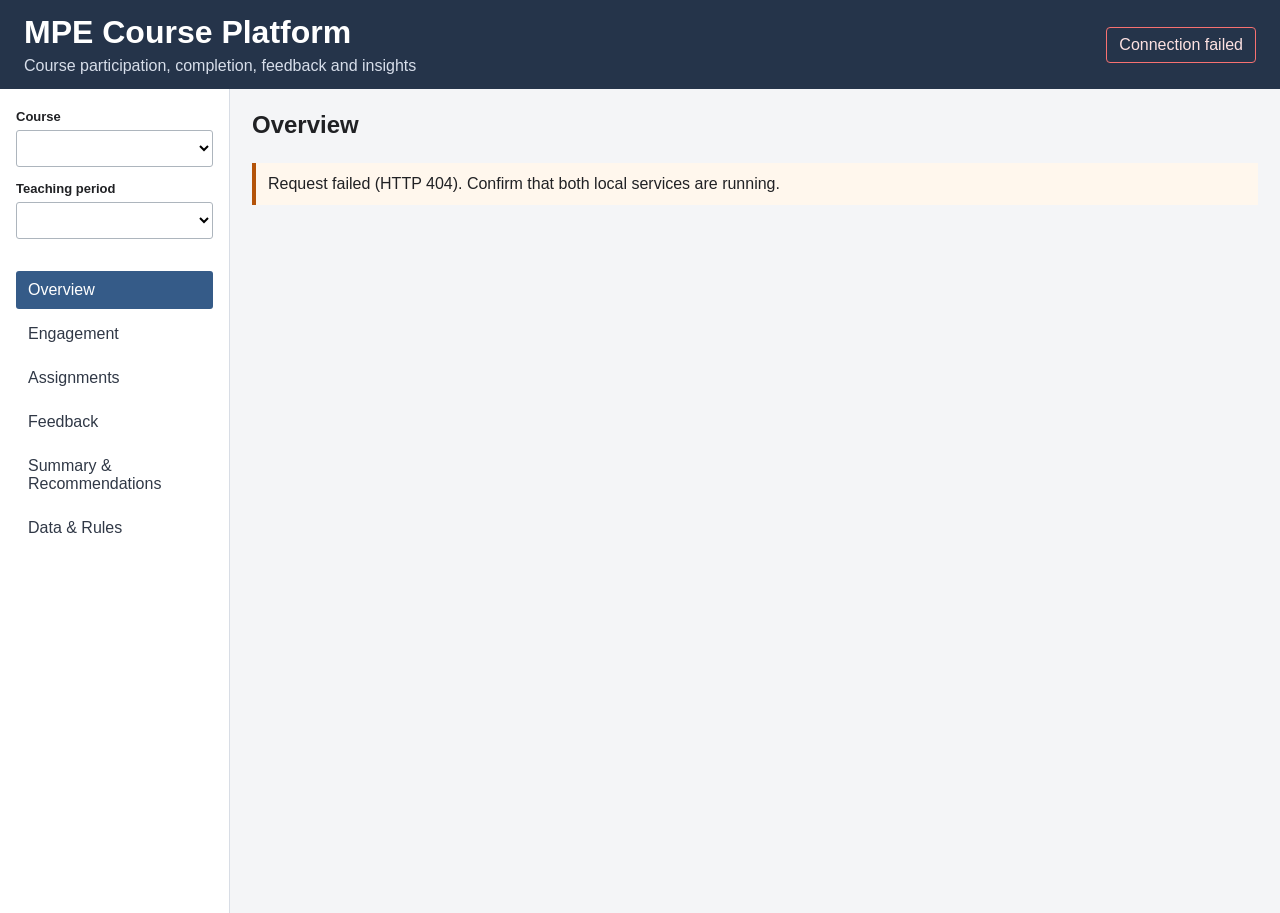
==== commit 7fe04b25: "Simplify Insights exploration and refresh offline demo" ====
--- a/frontend/index.html
+++ b/frontend/index.html
@@ -4,7 +4,7 @@
   <meta charset="utf-8">
   <meta name="viewport" content="width=device-width, initial-scale=1">
   <title>MPE Course Platform</title>
-  <link rel="stylesheet" href="styles.css?v=20260924-3">
+  <link rel="stylesheet" href="styles.css?v=20260930-7">
 </head>
 <body>
   <header>
@@ -27,7 +27,7 @@
         <button data-page="engagement">Engagement</button>
         <button data-page="assignments">Assignments</button>
         <button data-page="outcomes">Feedback</button>
-        <button data-page="insights">Insights</button>
+        <button data-page="insights">Summary &amp; Recommendations</button>
         <button data-page="data-rules">Data & Rules</button>
       </nav>
     </aside>
@@ -38,7 +38,7 @@
           <h2 id="pageTitle">Overview</h2>
           <p id="cohort"></p>
         </div>
-        <div id="pageFilters" class="filters"></div>
+        <div class="page-actions"><button id="downloadInsightHtml" type="button" hidden>Download updated HTML</button><div id="pageFilters" class="filters"></div></div>
       </section>
       <div id="message" class="message" hidden></div>
       <section id="metrics" class="cards"></section>
@@ -48,7 +48,7 @@
       <section id="notes"></section>
     </main>
   </div>
-  <script type="module" src="app.js?v=20260924-3"></script>
+  <script type="module" src="app.js?v=20260930-7"></script>
 </body>
 </html>
 
--- a/frontend/styles.css
+++ b/frontend/styles.css
@@ -43,11 +43,6 @@
 .filters { display: flex; align-items: end; gap: 10px; flex-wrap: wrap; }
 .filters label { min-width: 130px; }
 .filters select { margin: 4px 0 0; }
-.assignment-picker { min-width:280px; max-width:520px; margin:0; padding:7px 10px; border:1px solid #adb5bd; border-radius:4px; background:#fff; }
-.assignment-picker legend { padding:0 4px; color:#475467; font-size:12px; font-weight:700; }
-.assignment-picker>div { display:flex; max-height:100px; gap:5px 12px; overflow:auto; flex-wrap:wrap; }
-.assignment-picker label { display:flex; min-width:220px; flex:1; gap:6px; align-items:start; margin:0; font-size:11px; font-weight:400; }
-.assignment-picker input { margin:2px 0 0; }
 .filters button, .action {
   padding: 8px 12px;
   border: 1px solid #355b88;
@@ -147,10 +142,45 @@
 .stack-row>b { text-align:right; }
 .line-chart svg { display:block; width:100%; min-height:190px; }
 .line-chart .axis { stroke:#aab4c2; }
-.line-chart .deadline-marker { stroke:#c4515c; stroke-width:1.5; stroke-dasharray:5 4; }
-.line-chart .deadline-label { fill:#9f3131; font-weight:700; font-size:9px; }
-.deadline-key { width:16px!important; height:0!important; border-top:2px dashed #c4515c; background:transparent!important; }
+.line-chart .chart-grid { stroke:#e6ebf2; stroke-dasharray:3 4; }
+.line-chart .timeline-marker { stroke-width:1.5; stroke-dasharray:5 4; }
+.line-chart .timeline-label { font-weight:700; font-size:9px; }
+.timeline-key { width:16px!important; height:0!important; border-top:2px dashed; background:transparent!important; }
 .line-chart text { fill:#667085; font-size:10px; }
+.key-insight { display:grid; grid-template-columns:minmax(150px,22%) 1fr; gap:8px 14px; align-items:start; margin-top:14px; padding:13px 15px; border:1px solid #b8d3ff; border-radius:8px; background:#f2f7ff; }
+.key-insight-heading strong { display:block; color:#1452a3; font-size:16px; }
+.key-insight-heading span,.key-insight>small { display:block; color:#667085; font-size:11px; line-height:1.45; }
+.key-insight textarea { min-height:74px; padding:10px; resize:vertical; border:1px solid #cbd8ea; border-radius:6px; font:inherit; font-size:13px; line-height:1.5; }
+.key-insight-actions { grid-column:2; display:flex; gap:8px; align-items:center; flex-wrap:wrap; }
+.key-insight-actions span { margin-right:auto; color:#667085; font-size:11px; }
+.key-insight-actions button { padding:7px 11px; border:1px solid #b8c8df; border-radius:5px; background:#fff; cursor:pointer; }
+.key-insight>small { grid-column:2; }
+.page-actions { display:flex; flex-direction:column; align-items:flex-end; gap:10px; }
+.page-actions>button { border:1px solid #b7c8db; background:#fff; border-radius:6px; padding:9px 12px; cursor:pointer; }
+.chart-subtitle { margin:5px 0!important; color:#344054!important; font-size:13px!important; line-height:1.4; }
+.chart-purpose { margin:4px 0 10px!important; color:#667085!important; font-size:11px!important; line-height:1.4; }
+.insight-editor { min-width:0; }
+.insight-text { margin:0 0 6px; font-size:13px; line-height:1.5; white-space:pre-wrap; overflow-wrap:anywhere; }
+.insight-editor>details { padding:0; border:0; background:transparent; }
+.insight-editor summary { padding:4px 0; font-size:11px; color:#1452a3; }
+.insight-editor textarea { display:block; box-sizing:border-box; width:100%; margin:6px 0; }
+.insight-editor .key-insight-actions { display:flex; }
+.submission-chart { overflow-x:auto; }
+.submission-chart svg { display:block; width:100%; min-width:620px; }
+.submission-chart svg text { font-family:inherit; font-size:12px; }
+.submission-series-controls { display:flex; flex-wrap:wrap; justify-content:center; gap:8px; margin:8px 0 2px; }
+.submission-series-toggle { display:inline-flex; align-items:center; gap:7px; padding:6px 10px; border:1px solid #cfd7e3; border-radius:16px; background:#fff; color:#667085; cursor:pointer; font:inherit; font-size:11px; }
+.submission-series-toggle i { width:10px; height:10px; border-radius:50%; }
+.submission-series-toggle small { display:block; color:#9a6700; font-size:9px; }
+.submission-series-toggle.selected { border-color:#6e8fb4; background:#eef5fc; color:#183b63; font-weight:700; }
+.deadline-warning { display:flex; gap:8px; align-items:baseline; margin:8px 12px; padding:8px 10px; border-left:3px solid #d9792b; background:#fff7ed; color:#704214; font-size:10px; }
+.deadline-warning strong { white-space:nowrap; }
+.weekly-comparison .line-chart>.legend { display:none; }
+.period-legend button { display:flex; align-items:center; gap:5px; border:1px solid #d5dce5; border-radius:5px; padding:7px; background:#fff; cursor:pointer; color:#667085; }
+.period-legend button[aria-pressed="true"] { border-color:#355b88; background:#edf4ff; color:#172033; font-weight:600; }
+.heatmap tr.selected-period>* { border-top:2px solid #355b88; border-bottom:2px solid #355b88; }
+.heatmap tr.selected-period>*:first-child { border-left:2px solid #355b88; }
+.heatmap tr.selected-period>*:last-child { border-right:2px solid #355b88; }
 .mini-grid { display:grid; grid-template-columns:repeat(auto-fit,minmax(290px,1fr)); gap:15px; }
 .mini-viz { min-width:0; padding:12px; border:1px solid #e4e8ee; border-radius:7px; }
 .heatmap-wrap { max-width:100%; overflow:auto; }
@@ -196,11 +226,32 @@
 .likert-row>span small { margin-top:3px; color:#667085; font-size:9px; }
 .likert-row>div { display:flex; height:18px; gap:2px; }
 .likert-row i { display:flex; min-width:0; align-items:center; justify-content:center; overflow:hidden; color:#fff; font-size:9px; font-style:normal; font-weight:700; }
-.survey-question-list .likert-legend { margin:12px 0 0; }
+.likert-legend { margin:0 0 12px; }
 .feedback-bars .hbar>span { overflow:visible; white-space:normal; line-height:1.35; }
 .feedback-columns .column-groups { min-width:0; gap:8px; padding-right:4px; padding-left:4px; }
 .feedback-columns .column-group { width:auto; min-width:65px; flex:1 1 65px; }
 .feedback-columns .column-group>span { line-height:1.25; }
+.feedback-top-list { display:grid; gap:11px; }
+.feedback-top-list article>div { display:grid; grid-template-columns:1fr auto; gap:10px; align-items:start; font-size:11px; }
+.feedback-top-list article>div span { line-height:1.35; }
+.feedback-top-list article>i { display:block; height:10px; margin:5px 0; overflow:hidden; border-radius:5px; background:#edf0f4; }
+.feedback-top-list article>i>b { display:block; height:100%; border-radius:5px; background:#2878b5; }
+.feedback-top-list small { color:#667085; line-height:1.4; }
+.feedback-comments { display:grid; grid-template-columns:repeat(auto-fit,minmax(290px,1fr)); gap:12px; }
+.feedback-comment-topic { padding:12px; border:1px solid #dde3eb; border-radius:8px; background:#fff; }
+.feedback-comment-topic>header { display:flex; justify-content:space-between; gap:10px; align-items:baseline; }
+.feedback-comment-topic h4 { margin:0; }
+.feedback-comment-topic>header span { color:#667085; font-size:10px; }
+.feedback-comment-list { display:grid; gap:8px; margin-top:10px; }
+.feedback-comment { min-height:72px; padding:10px; border-left:3px solid #2878b5; background:#f7f9fc; }
+.feedback-comment p { margin:0; white-space:pre-wrap; line-height:1.45; }
+.feedback-comment small { display:block; margin-top:6px; color:#667085; }
+.comment-pages { display:flex; margin-top:10px; justify-content:flex-end; gap:8px; align-items:center; font-size:10px; }
+.comment-pages button { padding:5px 8px; border:1px solid #cbd3df; border-radius:5px; background:#fff; cursor:pointer; }
+.comment-pages button:disabled { cursor:default; opacity:.45; }
+.page-empty { max-width:620px; margin:48px auto; padding:28px; border:1px solid #d8dee7; border-radius:9px; background:#fff; text-align:center; }
+.page-empty strong { display:block; color:#253247; font-size:18px; }
+.page-empty p { margin:8px 0 0; color:#667085; }
 .chips,.outcome-tabs { display:flex; flex-wrap:wrap; gap:5px; margin:10px 0 14px; }
 .chips button,.outcome-tabs button { padding:7px 11px; border:1px solid #cbd3df; border-radius:6px; background:#fff; color:#475467; cursor:pointer; }
 .chips button.active,.outcome-tabs button.active { border-color:#2878b5; background:#eaf3fb; color:#174f7b; }
@@ -225,12 +276,83 @@
 .folded-copy { color:#667085; }
 .outcome-tabs { position:sticky; top:0; z-index:4; padding:8px 0; background:#f4f6f9; border-bottom:1px solid #dde3eb; }
 
-/* Insights uses the same visual language while keeping its analysis controls local. */
+/* Summary, suggestions and the two retained course-level models. */
+.sr-headline { display:grid; grid-template-columns:repeat(auto-fit,minmax(190px,1fr)); gap:12px; margin-bottom:16px; }
+.sr-headline article { padding:14px 16px; border:1px solid #dde3eb; border-radius:9px; background:#fff; box-shadow:0 1px 2px #1720330d; }
+.sr-headline span,.sr-headline small { display:block; color:#667085; font-size:12px; }
+.sr-headline strong { display:block; margin:4px 0; color:#1f3a5f; font-size:26px; line-height:1.1; }
+.sr-headline small { font-size:11px; line-height:1.45; }
+.sr-panel { min-width:0; margin-bottom:16px; padding:18px 20px; border:1px solid #dde3eb; border-radius:9px; background:#fff; box-shadow:0 1px 2px #1720330d; }
+.sr-panel>.sr-head { margin:0 0 14px; padding:0 0 12px; border-bottom:1px solid #eceff4; }
+.sr-panel>.sr-head h3 { margin:0; color:#172033; font-size:19px; }
+.sr-panel>.sr-head p { margin:5px 0 0; color:#667085; font-size:12.5px; line-height:1.5; }
+.sr-summary-grid { display:grid; grid-template-columns:minmax(0,1fr) 300px; gap:24px; align-items:start; }
+.sr-prose p { margin:0 0 12px; color:#33405a; font-size:13.5px; line-height:1.68; }
+.sr-prose p:last-child { margin-bottom:0; }
+.sr-standout { padding:14px 16px; border:1px solid #d8dee7; border-radius:8px; background:#f7f9fc; }
+.sr-standout strong { display:block; margin-bottom:9px; color:#1452a3; font-size:12px; letter-spacing:.05em; text-transform:uppercase; }
+.sr-standout ul { margin:0; padding:0; list-style:none; }
+.sr-standout li { position:relative; margin:0 0 9px; padding-left:15px; color:#475467; font-size:12.5px; line-height:1.5; }
+.sr-standout li:last-child { margin-bottom:0; }
+.sr-standout li::before { position:absolute; top:6px; left:0; width:6px; height:6px; border-radius:50%; background:#355b88; content:""; }
+.sr-group { margin-bottom:22px; }
+.sr-group:last-child { margin-bottom:0; }
+.sr-group-head { margin:0 0 10px; }
+.sr-group-head h3 { margin:0; color:#1452a3; font-size:15px; }
+.sr-group-head p { margin:3px 0 0; color:#667085; font-size:12.5px; }
+.sr-card { position:relative; display:grid; grid-template-columns:44px minmax(0,1fr); gap:0 12px; margin-bottom:10px; padding:14px 16px 13px 13px; border:1px solid #dde3eb; border-left:4px solid #355b88; border-radius:8px; background:#fff; }
+.sr-card.sr-groundwork { border-left-color:#d9792b; }
+.sr-num { display:flex; align-items:center; justify-content:center; width:32px; height:32px; margin-top:3px; border-radius:50%; background:#eef4fb; color:#1452a3; font-weight:bold; font-size:15px; }
+.sr-groundwork .sr-num { background:#fdf1e6; color:#a2571a; }
+.sr-body h4 { margin:5px 0 10px; padding-right:180px; color:#202124; font-size:14.5px; line-height:1.45; }
+.sr-body p { margin:0 0 9px; color:#475467; font-size:13px; line-height:1.6; }
+.sr-body p:last-child { margin-bottom:0; }
+.sr-body p strong { display:block; margin-bottom:2px; color:#667085; font-size:10.5px; letter-spacing:.05em; text-transform:uppercase; }
+.sr-where { color:#667085 !important; font-style:italic; }
+.sr-tag { position:absolute; top:13px; right:14px; padding:3px 10px; border-radius:999px; background:#eef4fb; color:#1452a3; font-size:11px; white-space:nowrap; }
+.sr-groundwork .sr-tag { background:#fdf1e6; color:#a2571a; }
+.sr-closing { margin:18px 0 0; padding:12px 14px; border-left:3px solid #355b88; background:#f7f9fc; color:#475467; font-size:12.5px; line-height:1.6; }
+
+/* Course-level reference manual. */
+.reference-intro { margin-bottom:16px; padding:20px 22px; border:1px solid #cad8e7; border-radius:10px; background:linear-gradient(135deg,#f6f9fd,#eef4fb); }
+.reference-intro>span { color:#2878b5; font-size:11px; font-weight:700; letter-spacing:.08em; text-transform:uppercase; }
+.reference-intro h2 { margin:5px 0 6px; color:#172033; font-size:24px; }
+.reference-intro p { max-width:780px; margin:0; color:#526075; line-height:1.55; }
+.reference-manual { display:grid; gap:18px; }
+.reference-section { padding:19px 20px; border:1px solid #dde3eb; border-radius:10px; background:#fff; box-shadow:0 1px 2px #1720330d; }
+.reference-section>header { display:flex; min-height:0; gap:14px; align-items:flex-start; justify-content:flex-start; margin-bottom:15px; padding:14px 16px; border:1px solid #d5e1ee; border-radius:8px; color:#172033; background:#eef4fb; }
+.reference-section>header>span { display:flex; flex:0 0 34px; height:34px; align-items:center; justify-content:center; border-radius:50%; background:#355b88; color:#fff; font-weight:700; }
+.reference-section>header>div { min-width:0; }
+.reference-section>header h2 { margin:0; color:#172033; font-size:20px; line-height:1.25; }
+.reference-section>header p { margin:5px 0 0; color:#526075; font-size:12.5px; line-height:1.45; }
+.source-guide { display:grid; grid-template-columns:repeat(auto-fit,minmax(310px,1fr)); gap:12px; }
+.source-guide-card { padding:14px; border:1px solid #e0e5ec; border-radius:8px; background:#fbfcfe; }
+.source-guide-card>header { display:flex; gap:10px; justify-content:space-between; align-items:flex-start; }
+.source-guide-card h3 { margin:3px 0 0; font-size:15px; }
+.source-guide-card header small { color:#667085; }
+.reference-status { padding:4px 8px; border-radius:999px; background:#edf0f4; color:#5b6678; font-size:10px; white-space:nowrap; }
+.reference-status.available { background:#e8f5ed; color:#21623b; }
+.reference-status.excluded { background:#fff2e1; color:#9a5b12; }
+.source-guide-card dl { display:grid; gap:8px; margin:13px 0 0; }
+.source-guide-card dl div { display:grid; grid-template-columns:100px 1fr; gap:8px; }
+.source-guide-card dt { color:#667085; font-size:11px; }
+.source-guide-card dd { margin:0; color:#344054; font-size:12px; line-height:1.45; }
+.source-quality { margin:11px 0 0; padding-top:9px; border-top:1px solid #e3e8ef; color:#667085; font-size:10.5px; }
+.glossary-group+.glossary-group { margin-top:16px; }
+.glossary-group>h3 { margin:0 0 8px; color:#1452a3; font-size:14px; }
+.glossary-list { display:grid; grid-template-columns:repeat(auto-fit,minmax(280px,1fr)); gap:8px; }
+.glossary-list article,.limitation-list article { padding:12px 13px; border:1px solid #e2e7ed; border-radius:7px; }
+.glossary-list h4,.limitation-list h3 { margin:0 0 5px; color:#27364d; font-size:13px; }
+.glossary-list p,.limitation-list p { margin:0; color:#526075; font-size:11.5px; line-height:1.5; }
+.glossary-list small { display:block; margin-top:7px; color:#7a8494; font-size:10px; }
+.reference-table th { white-space:normal; }
+.reference-table tbody th { text-align:left; color:#27364d; }
+.limitation-list { display:grid; grid-template-columns:repeat(auto-fit,minmax(300px,1fr)); gap:8px; }
 .target-toolbar { margin-bottom:8px; }
 .target-toolbar button,.insight-targets button { border:1px solid #d6dde7; background:#fff; color:#344054; cursor:pointer; }
 .target-toolbar button { padding:7px 11px; border-radius:6px; }
 .target-toolbar button.active,.insight-targets button.active { border-color:#2878b5; background:#edf6fc; box-shadow:inset 0 0 0 1px #2878b5; }
-.insight-targets { display:grid; grid-template-columns:repeat(4,minmax(155px,1fr)); gap:10px; margin-bottom:16px; }
+.insight-targets { display:grid; grid-template-columns:repeat(2,minmax(155px,1fr)); gap:10px; margin-bottom:16px; }
 .insight-targets button { padding:13px; border-radius:8px; text-align:left; }
 .insight-targets span,.insight-targets strong,.insight-targets small { display:block; }
 .insight-targets span { color:#667085; font-size:11px; }
@@ -238,52 +360,6 @@
 .status-pill { display:inline-block; width:max-content; padding:3px 7px; border-radius:10px; background:#eef1f4; color:#5e6979; font-size:10px; }
 .status-pill.completed { background:#e8f5ed; color:#21623b; }
 .status-pill.insufficient { background:#fff2e1; color:#9a5b12; }
-.question-tabs { display:grid; grid-template-columns:repeat(5,minmax(120px,1fr)); gap:8px; }
-.question-tabs button { display:flex; min-height:48px; padding:9px; border:1px solid #d6dde7; border-radius:7px; align-items:center; gap:8px; background:#fff; color:#344054; text-align:left; cursor:pointer; }
-.question-tabs button>span { display:grid; width:23px; height:23px; flex:0 0 23px; border-radius:50%; place-items:center; background:#edf0f4; color:#667085; font-size:10px; }
-.question-tabs button.active { border-color:#2878b5; background:#edf6fc; box-shadow:inset 0 0 0 1px #2878b5; color:#174f7b; }
-.question-tabs button.active>span { background:#2878b5; color:#fff; }
-.scope-note { display:flex; justify-content:space-between; gap:14px; margin-bottom:12px; padding:10px 12px; border:1px solid #d8dee7; border-radius:7px; background:#f7f9fc; color:#475467; font-size:12px; }
-.insight-question-header { display:flex; margin-bottom:12px; padding:15px 17px; border:1px solid #dde3eb; border-radius:9px; justify-content:space-between; gap:20px; align-items:center; background:#fff; }
-.insight-question-header span,.key-finding span { display:block; color:#667085; font-size:10px; font-weight:700; letter-spacing:.05em; text-transform:uppercase; }
-.insight-question-header h2 { margin:4px 0; font-size:18px; }
-.insight-question-header p { margin:0; color:#667085; font-size:11px; }
-.insight-target-select { width:175px; flex:0 0 175px; color:#475467; font-size:11px; }
-.insight-target-select select { margin:4px 0 0; }
-.fixed-target { padding:7px 10px; border-radius:6px; background:#edf6fc; color:#174f7b!important; white-space:nowrap; }
-.key-finding { display:grid; margin-bottom:12px; padding:12px 15px; border-left:4px solid #438a69; border-radius:0 7px 7px 0; gap:4px; background:#f1f8f4; }
-.key-finding strong { color:#254c37; font-size:12px; line-height:1.5; }
-.report-notes { display:grid; grid-template-columns:repeat(3,minmax(0,1fr)); gap:10px; margin:12px 0; }
-.report-notes article { padding:12px; border-radius:7px; font-size:11px; line-height:1.5; }
-.report-notes strong,.report-notes p { display:block; margin:0; }
-.report-notes p { margin-top:5px; }
-.report-meaning { border-left:4px solid #2878b5; background:#edf6fc; color:#174f7b; }
-.report-confidence { border-left:4px solid #438a69; background:#f1f8f4; color:#254c37; }
-.report-limitation { border-left:4px solid #8793a5; background:#eef1f4; color:#475467; }
-.insight-data { margin-top:0; border:1px solid #dde3eb; border-radius:7px; background:#fff; }
-.insight-data>summary { padding:10px 12px; }
-.forest { min-width:0; overflow:hidden; }
-.forest-axis { display:grid; grid-template-columns:200px 1fr 135px; margin-bottom:5px; color:#667085; font-size:10px; }
-.forest-axis span:first-child { grid-column:2; }
-.forest-axis span:nth-child(2) { grid-column:2; justify-self:center; margin-top:-12px; }
-.forest-axis span:last-child { grid-column:2; justify-self:end; margin-top:-12px; }
-.forest-row { display:grid; grid-template-columns:200px 1fr 135px; min-height:34px; gap:10px; align-items:center; font-size:11px; }
-.forest-row>b { overflow:hidden; text-overflow:ellipsis; white-space:nowrap; }
-.forest-row>small { color:#667085; }
-.forest-track { position:relative; height:18px; }
-.forest-track .zero { position:absolute; left:50%; top:0; bottom:0; width:1px; background:#9ba6b5; }
-.forest-track .interval { position:absolute; top:8px; height:2px; background:#2878b5; }
-.forest-track .estimate { position:absolute; top:4px; width:9px; height:9px; margin-left:-4px; border-radius:50%; background:#2878b5; }
-.forest-track .estimate span { position:absolute; left:12px; top:-3px; color:#174f7b; font-size:9px; }
-.forest-legend .dot { border-radius:50%; background:#2878b5; }
-.forest-legend .interval-key { width:16px; height:2px; background:#2878b5; }
-.profile-bars { display:grid; gap:7px; }
-.profile-bars>div { display:grid; grid-template-columns:minmax(110px,35%) 1fr 55px; gap:7px; align-items:center; font-size:10px; }
-.profile-bars>div>span { overflow:hidden; text-overflow:ellipsis; white-space:nowrap; }
-.profile-bars>div>b { text-align:right; }
-.profile-track { position:relative; height:12px; border-radius:5px; background:#edf0f4; }
-.profile-track>i:last-child { position:absolute; top:1px; bottom:1px; border-radius:4px; background:#2878b5; }
-.profile-zero { position:absolute; z-index:1; top:0; bottom:0; width:1px; background:#667085; }
 .model-grid { display:grid; grid-template-columns:repeat(auto-fit,minmax(360px,1fr)); gap:16px; }
 .model-card { padding:16px; border:1px solid #dde3eb; border-radius:9px; background:#fff; }
 .model-card>header { display:flex; margin-bottom:13px; justify-content:space-between; align-items:start; }
@@ -302,18 +378,18 @@
 
 @media (max-width:700px) {
   .viz-grid { grid-template-columns:1fr; }
+  .key-insight { grid-template-columns:1fr; }
+  .key-insight-actions,.key-insight>small { grid-column:1; }
+  .key-insight textarea { width:100%; box-sizing:border-box; }
   .hbar,.stack-row,.likert-row { grid-template-columns:1fr; }
   .hbar b,.stack-row>b { text-align:left; }
   .nps { grid-template-columns:1fr; }
   .nps-breakdown { grid-template-columns:1fr; }
   .insight-targets { grid-template-columns:repeat(2,1fr); }
-  .question-tabs { grid-template-columns:1fr; }
-  .insight-question-header { display:grid; }
-  .insight-target-select { width:100%; }
-  .report-notes { grid-template-columns:1fr; }
-  .forest { min-width:0; }
-  .forest-axis { display:none; }
-  .forest-row { grid-template-columns:1fr; padding:8px 0; border-bottom:1px solid #edf0f4; }
+  .sr-summary-grid { grid-template-columns:1fr; }
+  .sr-body h4 { padding-right:0; }
+  .sr-tag { position:static; display:inline-block; margin-bottom:5px; }
+  .source-guide,.glossary-list,.limitation-list { grid-template-columns:1fr; }
   .model-grid,.model-comparison { grid-template-columns:1fr; }
   .assignment-cards { grid-template-columns:1fr; }
 }
